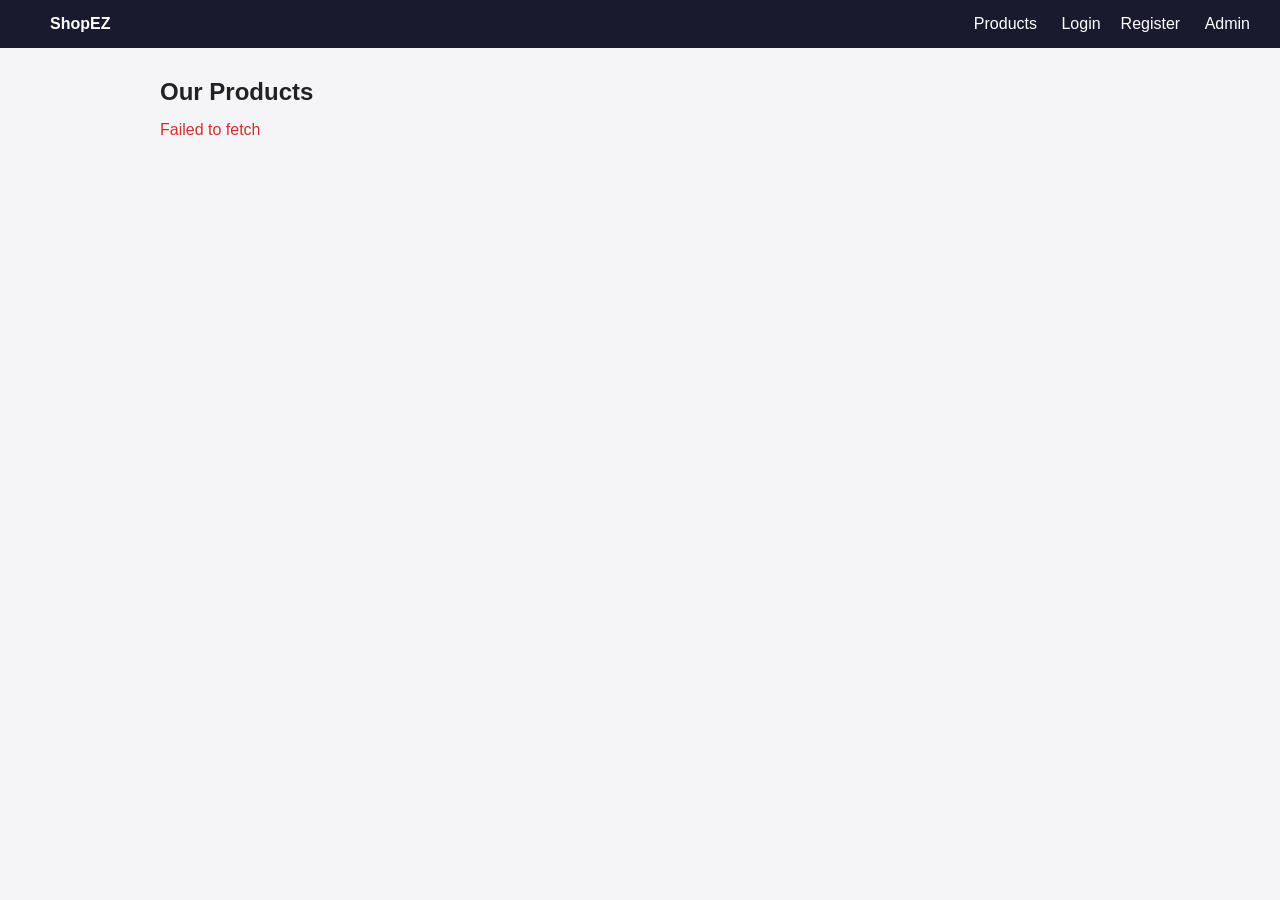
==== frontend/index.html @ 46fbdebb "Add files via upload" ====
<!DOCTYPE html>
<html>
<head>
<meta charset="UTF-8">
<title>ShopEZ - Products</title>
<link rel="stylesheet" href="css/style.css">
</head>
<body>
<nav id="nav"></nav>
<div class="container">
  <h2>Our Products</h2>
  <div id="msg"></div>
  <div class="grid" id="productGrid"></div>
</div>

<script src="js/api.js"></script>
<script src="js/nav.js"></script>
<script>
async function loadProducts() {
  try {
    const data = await apiRequest('/products');
    const grid = document.getElementById('productGrid');
    grid.innerHTML = data.products.map(p => `
      <div class="card product-card">
        <img src="${p.image || 'https://via.placeholder.com/220x140'}" alt="${p.name}">
        <h3>${p.name}</h3>
        <p>${p.description}</p>
        <p class="price">₹${p.price} ${p.discount ? `<span class="discount">(${p.discount}% off)</span>` : ''}</p>
        <button onclick="shopNow('${p._id}')">Shop Now</button>
      </div>`).join('');
  } catch (err) {
    document.getElementById('msg').innerHTML = `<p class="error">${err.message}</p>`;
  }
}

function shopNow(id) {
  if (!getToken()) { window.location.href = 'login.html'; return; }
  window.location.href = `order.html?productId=${id}`;
}

loadProducts();
</script>
</body>
</html>
---- frontend/css/style.css ----
* { box-sizing: border-box; margin: 0; padding: 0; font-family: Arial, sans-serif; }
body { background: #f5f5f7; color: #222; }
nav { background: #1a1a2e; color: #fff; padding: 15px 30px; display: flex; justify-content: space-between; align-items: center; }
nav a { color: #fff; text-decoration: none; margin-left: 20px; }
nav a:hover { color: #ff9800; }
.container { max-width: 1000px; margin: 30px auto; padding: 0 20px; }
.card { background: #fff; border-radius: 8px; padding: 20px; box-shadow: 0 2px 6px rgba(0,0,0,0.1); margin-bottom: 20px; }
.grid { display: grid; grid-template-columns: repeat(auto-fill, minmax(220px, 1fr)); gap: 20px; }
.product-card img { width: 100%; height: 140px; object-fit: cover; border-radius: 6px; background:#eee; }
.price { font-weight: bold; color: #2e7d32; }
.discount { color: #d32f2f; font-size: 0.85em; }
button { background: #ff9800; color: #fff; border: none; padding: 10px 16px; border-radius: 6px; cursor: pointer; font-size: 0.95em; }
button:hover { background: #f57c00; }
input, textarea, select { width: 100%; padding: 10px; margin: 8px 0; border: 1px solid #ccc; border-radius: 6px; }
.error { color: #d32f2f; margin: 10px 0; }
.success { color: #2e7d32; margin: 10px 0; }
h2 { margin-bottom: 15px; }
.order-item, .cart-item { display: flex; justify-content: space-between; align-items: center; border-bottom: 1px solid #eee; padding: 10px 0; }
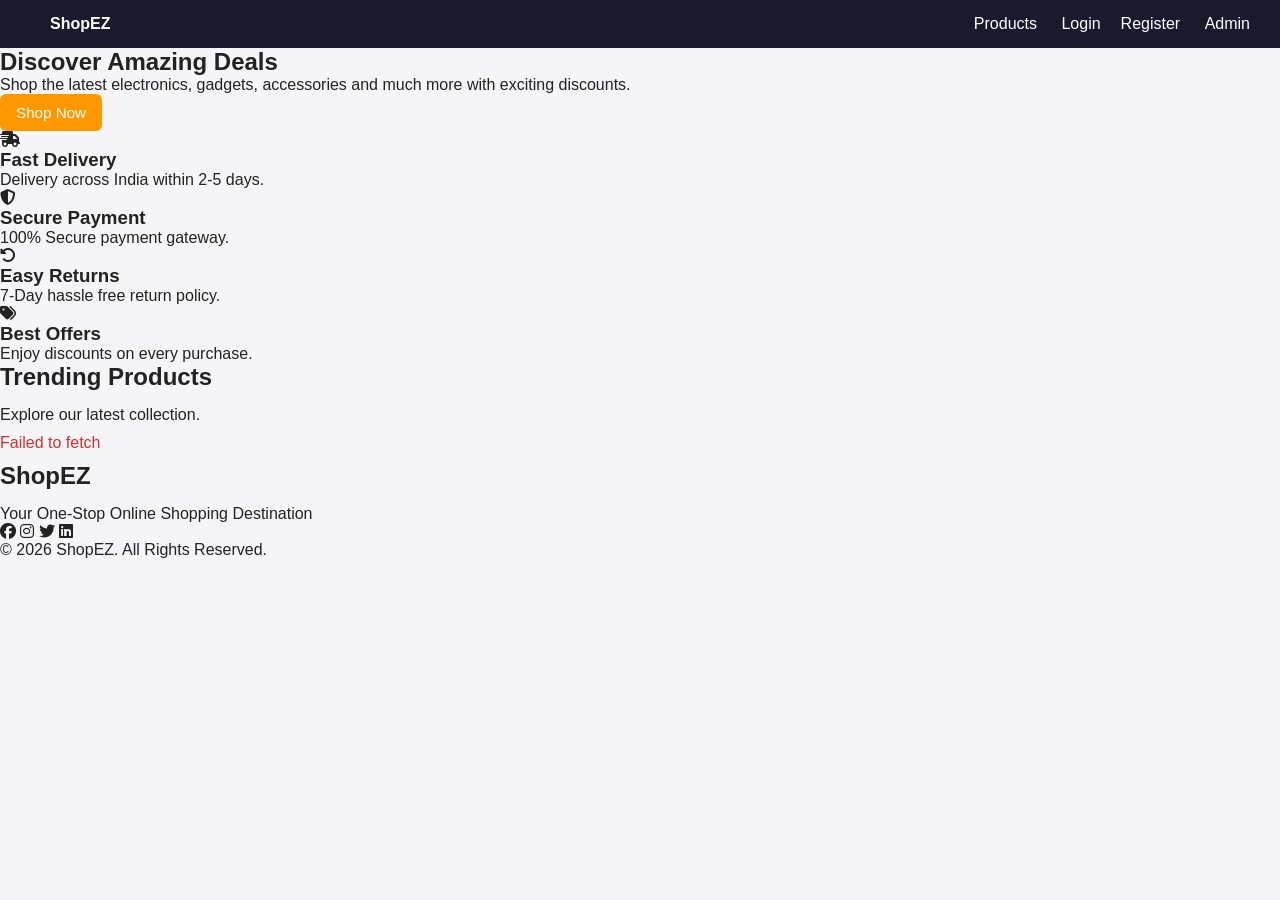
==== commit 31f41d7f: "Update index.html" ====
--- a/frontend/index.html
+++ b/frontend/index.html
@@ -1,44 +1,254 @@
 <!DOCTYPE html>
-<html>
+<html lang="en">
+
 <head>
-<meta charset="UTF-8">
-<title>ShopEZ - Products</title>
-<link rel="stylesheet" href="css/style.css">
+    <meta charset="UTF-8">
+    <meta name="viewport" content="width=device-width, initial-scale=1.0">
+
+    <title>ShopEZ | Online Shopping</title>
+
+    <link rel="stylesheet" href="css/style.css">
+
+    <link rel="preconnect" href="https://fonts.googleapis.com">
+    <link rel="preconnect" href="https://fonts.gstatic.com" crossorigin>
+
+    <link href="https://fonts.googleapis.com/css2?family=Poppins:wght@300;400;500;600;700&display=swap"
+        rel="stylesheet">
+
+    <link rel="stylesheet"
+        href="https://cdnjs.cloudflare.com/ajax/libs/font-awesome/6.5.2/css/all.min.css">
 </head>
+
 <body>
-<nav id="nav"></nav>
-<div class="container">
-  <h2>Our Products</h2>
-  <div id="msg"></div>
-  <div class="grid" id="productGrid"></div>
-</div>
-
-<script src="js/api.js"></script>
-<script src="js/nav.js"></script>
-<script>
-async function loadProducts() {
-  try {
-    const data = await apiRequest('/products');
-    const grid = document.getElementById('productGrid');
-    grid.innerHTML = data.products.map(p => `
-      <div class="card product-card">
-        <img src="${p.image || 'https://via.placeholder.com/220x140'}" alt="${p.name}">
-        <h3>${p.name}</h3>
-        <p>${p.description}</p>
-        <p class="price">₹${p.price} ${p.discount ? `<span class="discount">(${p.discount}% off)</span>` : ''}</p>
-        <button onclick="shopNow('${p._id}')">Shop Now</button>
-      </div>`).join('');
-  } catch (err) {
-    document.getElementById('msg').innerHTML = `<p class="error">${err.message}</p>`;
-  }
-}
-
-function shopNow(id) {
-  if (!getToken()) { window.location.href = 'login.html'; return; }
-  window.location.href = `order.html?productId=${id}`;
-}
-
-loadProducts();
-</script>
+
+    <!-- Navigation -->
+    <nav id="nav"></nav>
+
+    <!-- Hero Section -->
+    <section class="hero">
+
+        <div class="hero-content">
+
+            <h1>Discover Amazing Deals</h1>
+
+            <p>
+                Shop the latest electronics, gadgets,
+                accessories and much more with exciting discounts.
+            </p>
+
+            <a href="#products">
+                <button class="hero-btn">
+                    Shop Now
+                </button>
+            </a>
+
+        </div>
+
+    </section>
+
+    <!-- Features -->
+
+    <section class="features">
+
+        <div class="feature-box">
+
+            <i class="fa-solid fa-truck-fast"></i>
+
+            <h3>Fast Delivery</h3>
+
+            <p>Delivery across India within 2-5 days.</p>
+
+        </div>
+
+        <div class="feature-box">
+
+            <i class="fa-solid fa-shield-halved"></i>
+
+            <h3>Secure Payment</h3>
+
+            <p>100% Secure payment gateway.</p>
+
+        </div>
+
+        <div class="feature-box">
+
+            <i class="fa-solid fa-rotate-left"></i>
+
+            <h3>Easy Returns</h3>
+
+            <p>7-Day hassle free return policy.</p>
+
+        </div>
+
+        <div class="feature-box">
+
+            <i class="fa-solid fa-tags"></i>
+
+            <h3>Best Offers</h3>
+
+            <p>Enjoy discounts on every purchase.</p>
+
+        </div>
+
+    </section>
+
+    <!-- Products -->
+
+    <section class="products-section" id="products">
+
+        <div class="section-title">
+
+            <h2>Trending Products</h2>
+
+            <p>Explore our latest collection.</p>
+
+        </div>
+
+        <div id="msg"></div>
+
+        <div class="grid" id="productGrid">
+
+        </div>
+
+    </section>
+
+    <!-- Footer -->
+
+    <footer>
+
+        <div class="footer-content">
+
+            <h2>ShopEZ</h2>
+
+            <p>Your One-Stop Online Shopping Destination</p>
+
+            <div class="footer-icons">
+
+                <i class="fab fa-facebook"></i>
+
+                <i class="fab fa-instagram"></i>
+
+                <i class="fab fa-twitter"></i>
+
+                <i class="fab fa-linkedin"></i>
+
+            </div>
+
+            <p class="copyright">
+
+                © 2026 ShopEZ. All Rights Reserved.
+
+            </p>
+
+        </div>
+
+    </footer>
+
+    <!-- Scripts -->
+
+    <script src="js/api.js"></script>
+
+    <script src="js/nav.js"></script>
+
+    <script>
+
+        async function loadProducts() {
+
+            try {
+
+                const data = await apiRequest('/products');
+
+                const grid = document.getElementById('productGrid');
+
+                if (!data.products.length) {
+
+                    grid.innerHTML = `
+                    <div class="empty-products">
+
+                        <i class="fa-solid fa-box-open"></i>
+
+                        <h3>No Products Available</h3>
+
+                        <p>Please add products from the admin dashboard.</p>
+
+                    </div>
+                    `;
+
+                    return;
+
+                }
+
+                grid.innerHTML = data.products.map(p => `
+
+                <div class="product-card">
+
+                    <img src="${p.image || 'https://images.unsplash.com/photo-1542291026-7eec264c27ff?w=500'}"
+                        alt="${p.name}">
+
+                    <div class="product-info">
+
+                        <h3>${p.name}</h3>
+
+                        <p>${p.description}</p>
+
+                        <div class="price-row">
+
+                            <span class="price">
+
+                                ₹${p.price}
+
+                            </span>
+
+                            ${p.discount ?
+                            `<span class="discount">${p.discount}% OFF</span>`
+                            : ""}
+
+                        </div>
+
+                        <button onclick="shopNow('${p._id}')">
+
+                            <i class="fa-solid fa-cart-shopping"></i>
+
+                            Buy Now
+
+                        </button>
+
+                    </div>
+
+                </div>
+
+                `).join("");
+
+            }
+
+            catch (err) {
+
+                document.getElementById("msg").innerHTML =
+
+                    `<p class="error">${err.message}</p>`;
+
+            }
+
+        }
+
+        function shopNow(id) {
+
+            if (!getToken()) {
+
+                window.location.href = "login.html";
+
+                return;
+
+            }
+
+            window.location.href = `order.html?productId=${id}`;
+
+        }
+
+        loadProducts();
+
+    </script>
+
 </body>
+
 </html>
